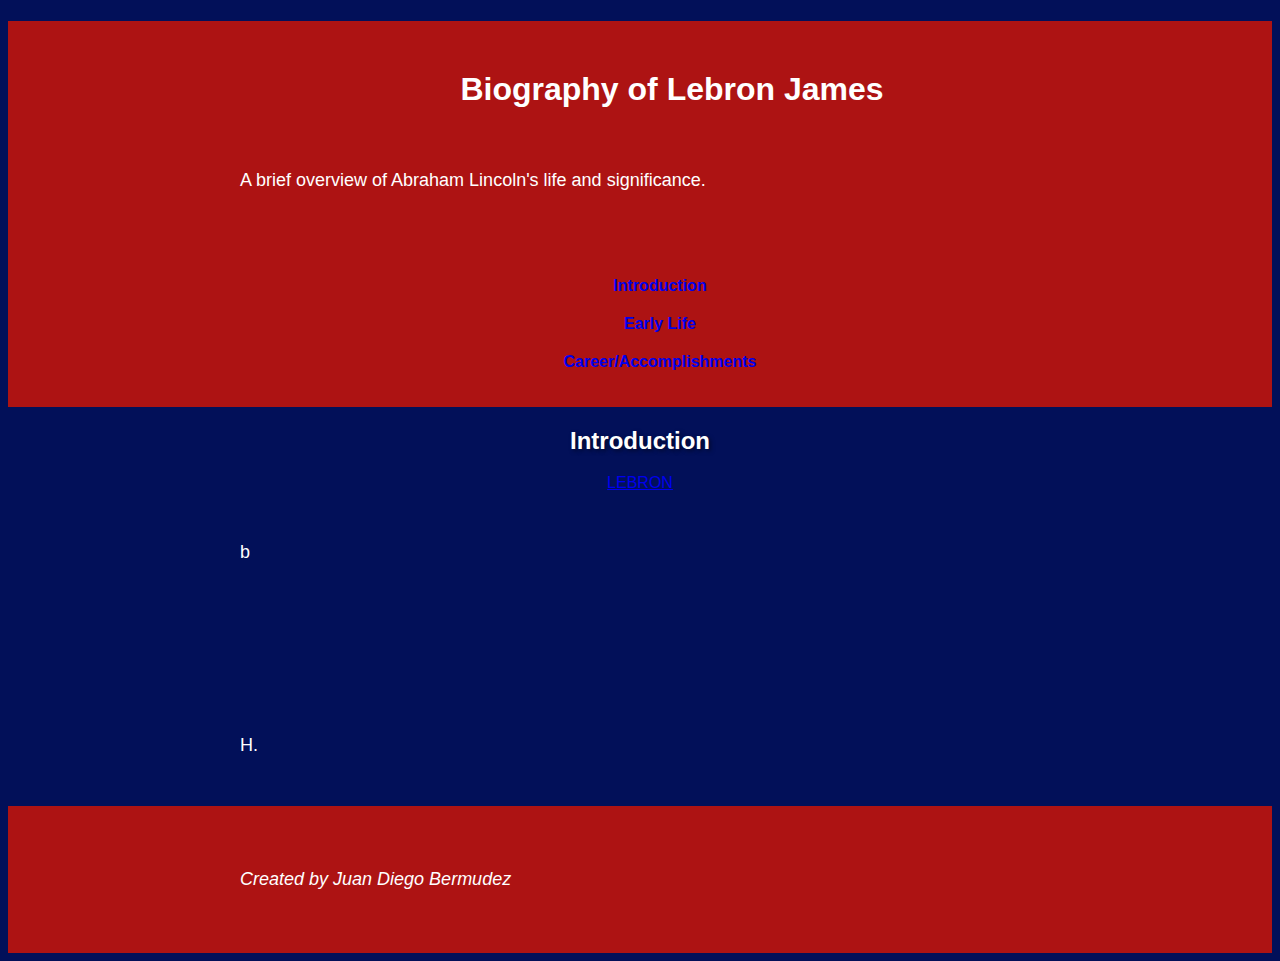
==== career-accomplishments.html @ 4ccb73c9 "cvbn" ====
<!DOCTYPE html>
<html lang="en"><head>
    <meta charset="UTF-8">
    <meta name="viewport" content="width=device-width, initial-scale=1.0">
    <title>Biography Page</title>
    <link rel="stylesheet" href="stylesheet.css">
    </head>
    <body>
        <header>
            <h1>Biography of Lebron James</h1>
            <p>A brief overview of Abraham Lincoln's life and significance.</p>
            <nav>
                <ul>
                    <li><a href="introduction">Introduction</a></li>
                    <li><a href="early-life">Early Life</a></li>
                    <li><a href="career-accomplishments">Career/Accomplishments</a></li>
                </ul>
            </nav>
        </header>
        <main>
            <section id="introduction">
                <h2>Introduction</h2>
                <div class="image-container">
                    <a href="https://www.youtube.com/watch?v=_g0Bx6o58aE " target="_blank">LEBRON</a>
                    <p>b </p>
                    <p> </p>
                    <p>H.</p>
                </div>
            </section>
        </main>
        <footer>
            <p>Created by Juan Diego Bermudez</p>
        </footer>
    

</body></html>
---- stylesheet.css ----
video {
    width: 100%;  /* Make it responsive */
    max-width: 800px;
    height: auto;
    border-radius: 10px; /* Rounded corners */
  }
  .home {
    background-image: url('nba.webp');
    }
    .giannis {
    background-image: url('wallpaper.jpg');
    }
    .hakeem {
    background-image: url('background-hakeem.jpg');
    }
    .duncan {
    background-image: url('background-duncan.jpg');
    }
    /* Common background settings for all pages */
    body {
    background-size: 45%;
    background-position: center;
    background-repeat: no-repeat;
    background-attachment: fixed;
    font-family: Arial, sans-serif;
    color: white;
    }
    h2 {
    font-size: 24px;
    text-shadow: 2px 2px 4px rgba(0, 0, 0, 0.5);
    }
    ol {
    list-style-type: none;
    padding: 0;
    }
    li {
    margin: 20px 0;
    display: flex;
    align-items: center;
    justify-content: center;
    }
    img {
    width: 500px;
    height: auto;
    border-radius: 10px;
    margin-right: 10px;
    }
    .player-name {
    font-size: 20px;
    font-weight: bold;
    }
    .player-name:hover {
    text-decoration: underline;
    }
    body {
    text-align: center; /* Centers inline elements like text, images, and iframes
    */
    }
    iframe {
    display: block;
    margin: 20px auto; /* Centers the video horizontally */
    border-radius: 10px; /* Optional: adds rounded corners for a modern look */
    }
   
    p {
    max-width: 800px;
    margin: 10px auto;
    font-size: 18px;
    line-height: 1.6;
    align-items: center;
    
    }
    /* Position Dropdown at Top Right */
    .dropdown {
    position: absolute;
    top: 20px; /* Adjust vertical position */
    right: 20px; /* Adjust horizontal position */
    }
    /* Keep Other Styles the Same */
    .dropbtn {
    background-color: #0073e6;
    color: white;
    padding: 12px 16px;
    font-size: 18px;
    font-weight: bold;
    border: none;
    cursor: pointer;
    border-radius: 8px;
    }
    .dropdown-content {
    display: none;
    position: absolute;
    right: 0; /* Aligns dropdown content with button */
    background-color: white;
    min-width: 160px;
    box-shadow: 0px 8px 16px rgba(0, 0, 0, 0.2);
    z-index: 1;
    border-radius: 8px;
    }
    .dropdown-content a {
    color: black;
    padding: 12px 16px;
    text-decoration: none;
    display: block;
    font-size: 16px;
    }
    .dropdown-content a:hover {
    background-color: #f1f1f1;
    }
    .dropdown:hover .dropdown-content {
    display: block;
    }
    .dropdown:hover .dropbtn {
    background-color: #005bb5;
    }

    body { background-color: #021059;
        color: #ffffff;
        font-family: Verdana, Arial, sans-serif;
    }
    header { background-color: #ad1313;
        color:#ffffff;
    }
    h1 { padding-top: 50px;
         padding-left: 2em;
    
    }
    nav { text-align: left;
       font-weight: bold; 
       padding: 1em;
    }
    p { text-align: left;
        padding: 2em;
     }
    nav a { text-decoration: none; 
    }
    footer { background-color: #ad1313;
         font-size: small;
         font-style: italic;
         text-align: center;
            padding: 1em;
    }
    
    main {
         padding-left:2em;
         padding-right:2em;
    }
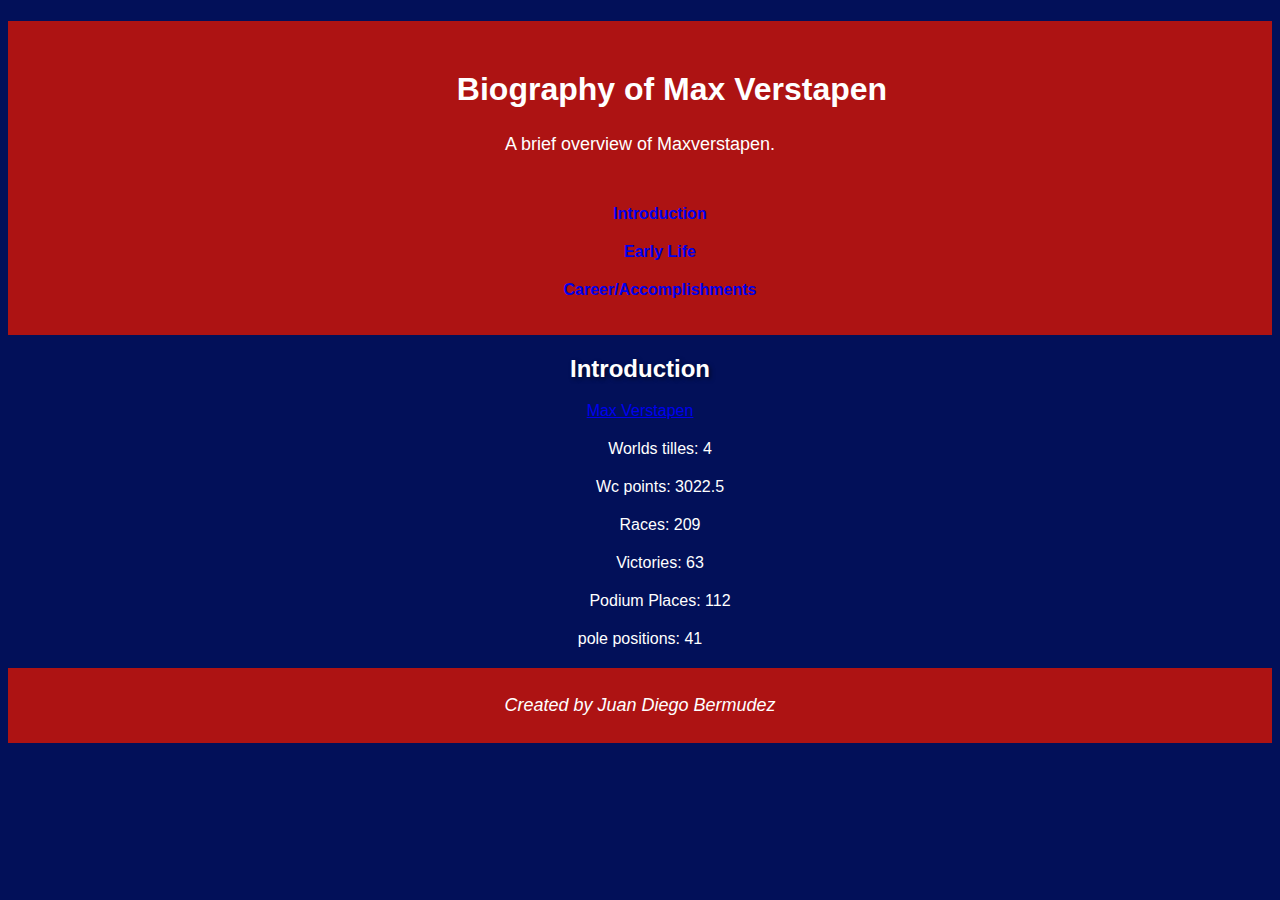
==== commit f358d5ab: "u" ====
--- a/career-accomplishments.html
+++ b/career-accomplishments.html
@@ -8,8 +8,8 @@
     </head>
     <body>
         <header>
-            <h1>Biography of Lebron James</h1>
-            <p>A brief overview of Abraham Lincoln's life and significance.</p>
+            <h1>Biography of Max Verstapen</h1>
+            <p>A brief overview of Maxverstapen.</p>
             <nav>
                 <ul>
                     <li><a href="introduction">Introduction</a></li>
@@ -22,10 +22,18 @@
             <section id="introduction">
                 <h2>Introduction</h2>
                 <div class="image-container">
-                    <a href="https://www.youtube.com/watch?v=_g0Bx6o58aE " target="_blank">LEBRON</a>
-                    <p>b </p>
-                    <p> </p>
-                    <p>H.</p>
+                    <a href="https://www.youtube.com/shorts/kfx6njYVizY" target="_blank">Max Verstapen</a>
+                    <ul>
+                        <li>
+                        Worlds tilles: 4
+                        </li>
+                
+                        <Li>Wc points: 3022.5</Li>
+                        <li> Races: 209</li>
+                        <li> Victories: 63</li>
+                        Podium Places: 112
+                    </ul>
+                    <li> pole positions: 41 </li>
                 </div>
             </section>
         </main>
--- a/stylesheet.css
+++ b/stylesheet.css
@@ -129,9 +129,7 @@
        font-weight: bold; 
        padding: 1em;
     }
-    p { text-align: left;
-        padding: 2em;
-     }
+    
     nav a { text-decoration: none; 
     }
     footer { background-color: #ad1313;
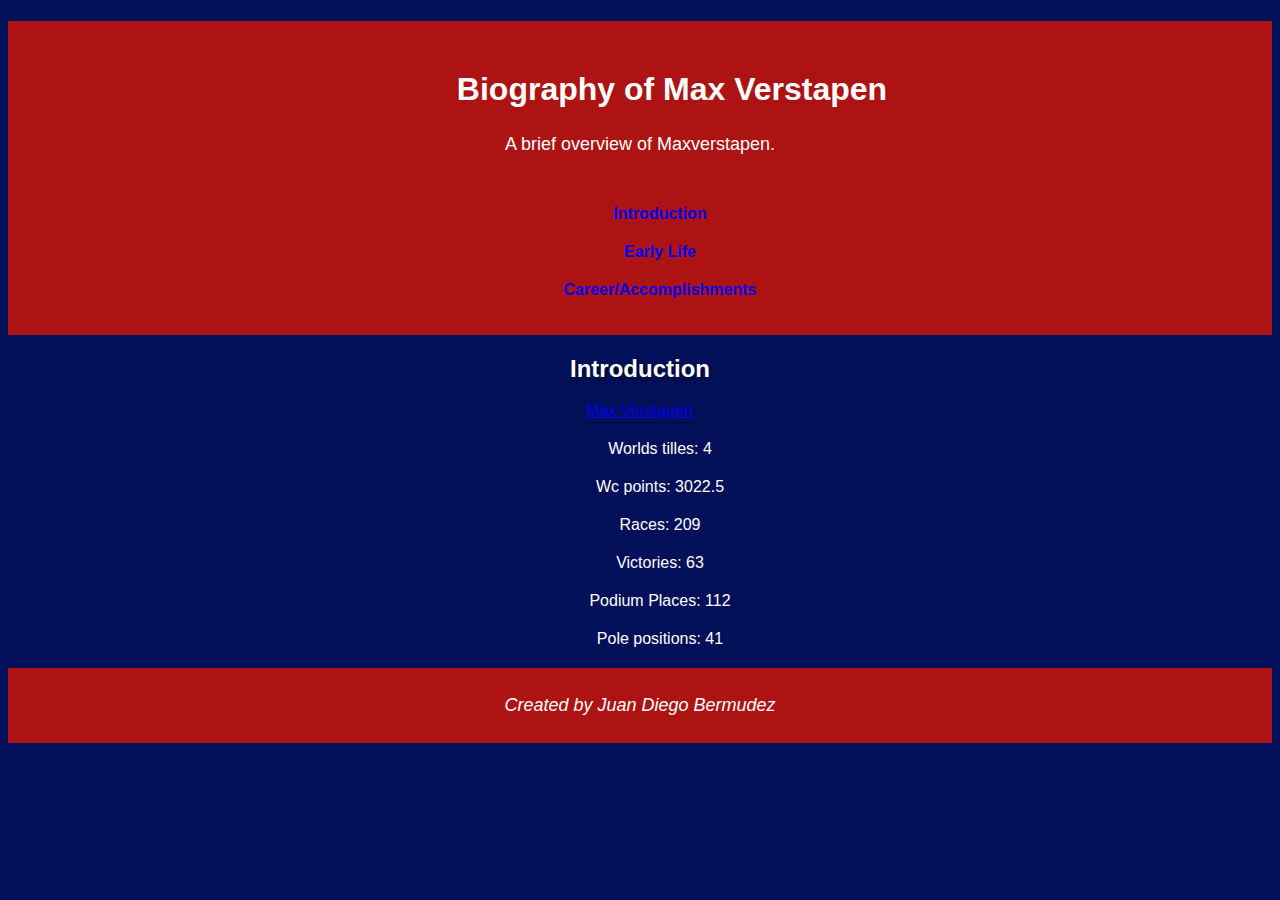
==== commit 8a171673: "Update career-accomplishments.html" ====
--- a/career-accomplishments.html
+++ b/career-accomplishments.html
@@ -24,16 +24,14 @@
                 <div class="image-container">
                     <a href="https://www.youtube.com/shorts/kfx6njYVizY" target="_blank">Max Verstapen</a>
                     <ul>
-                        <li>
-                        Worlds tilles: 4
-                        </li>
-                
+                        <li>Worlds tilles: 4</li>
                         <Li>Wc points: 3022.5</Li>
-                        <li> Races: 209</li>
-                        <li> Victories: 63</li>
-                        Podium Places: 112
+                        <li>Races: 209</li>
+                        <li>Victories: 63</li>
+                        <li>Podium Places: 112</li> 
+                        <li>Pole positions: 41 </li>
                     </ul>
-                    <li> pole positions: 41 </li>
+                   
                 </div>
             </section>
         </main>
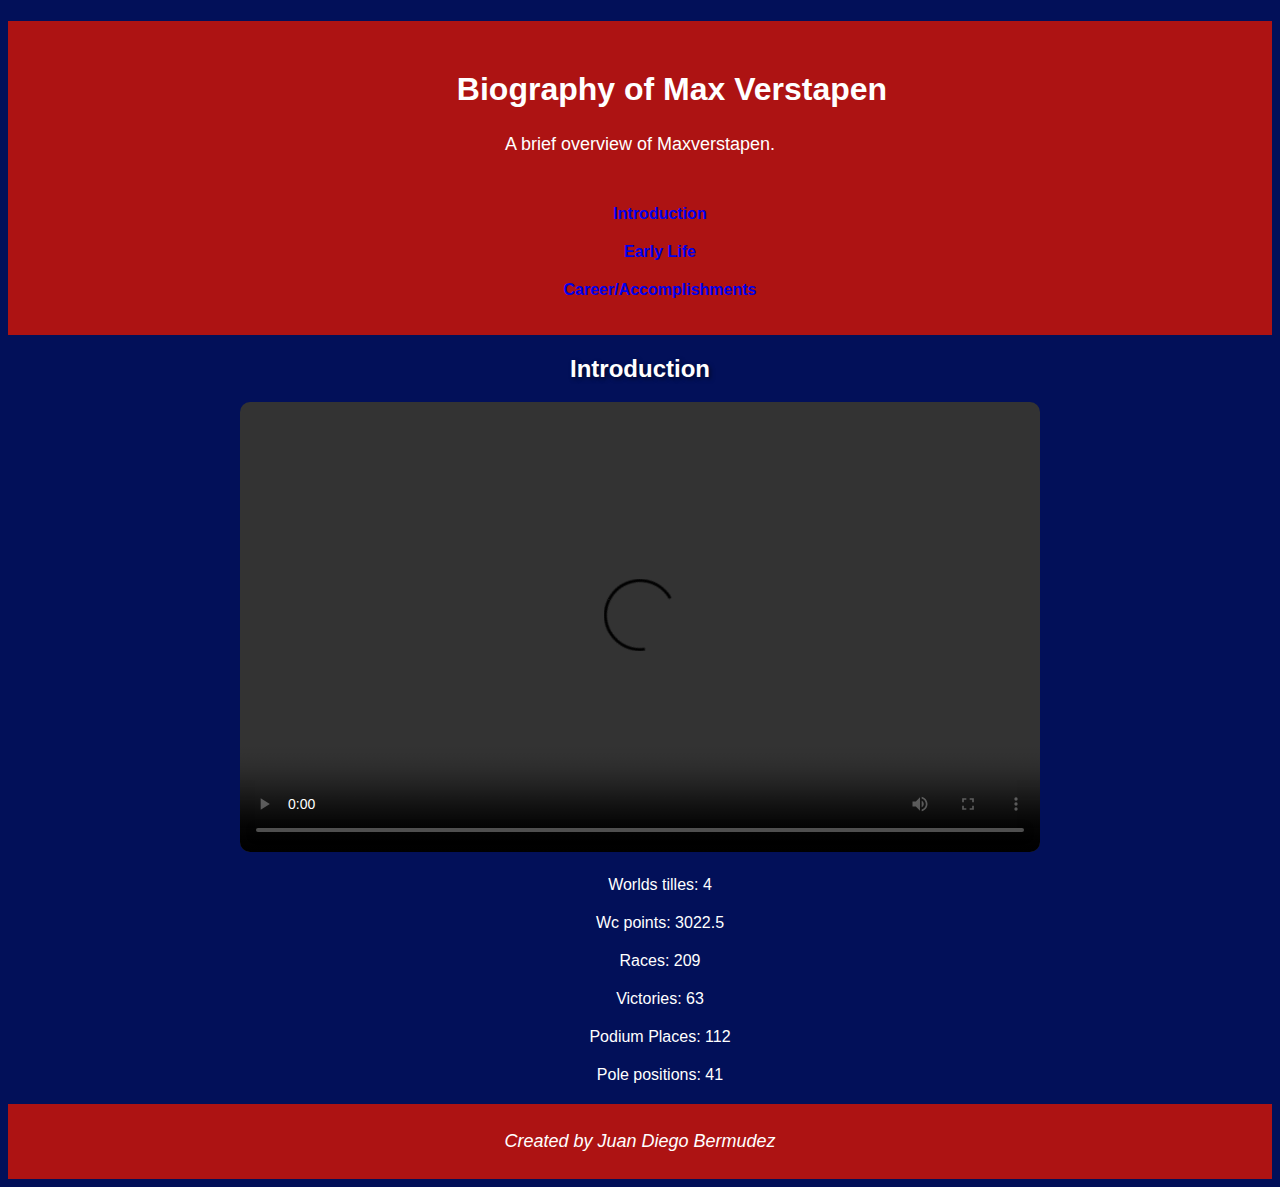
==== commit 21b17ccd: ",y.y.i.h" ====
--- a/career-accomplishments.html
+++ b/career-accomplishments.html
@@ -22,7 +22,12 @@
             <section id="introduction">
                 <h2>Introduction</h2>
                 <div class="image-container">
-                    <a href="https://www.youtube.com/shorts/kfx6njYVizY" target="_blank">Max Verstapen</a>
+                   
+                    <video width="640" height="360" controls>
+                        <source src="tututu.mp4" type="video/mp4">
+                        Your browser does not support the video tag.
+                    </video>
+
                     <ul>
                         <li>Worlds tilles: 4</li>
                         <Li>Wc points: 3022.5</Li>
